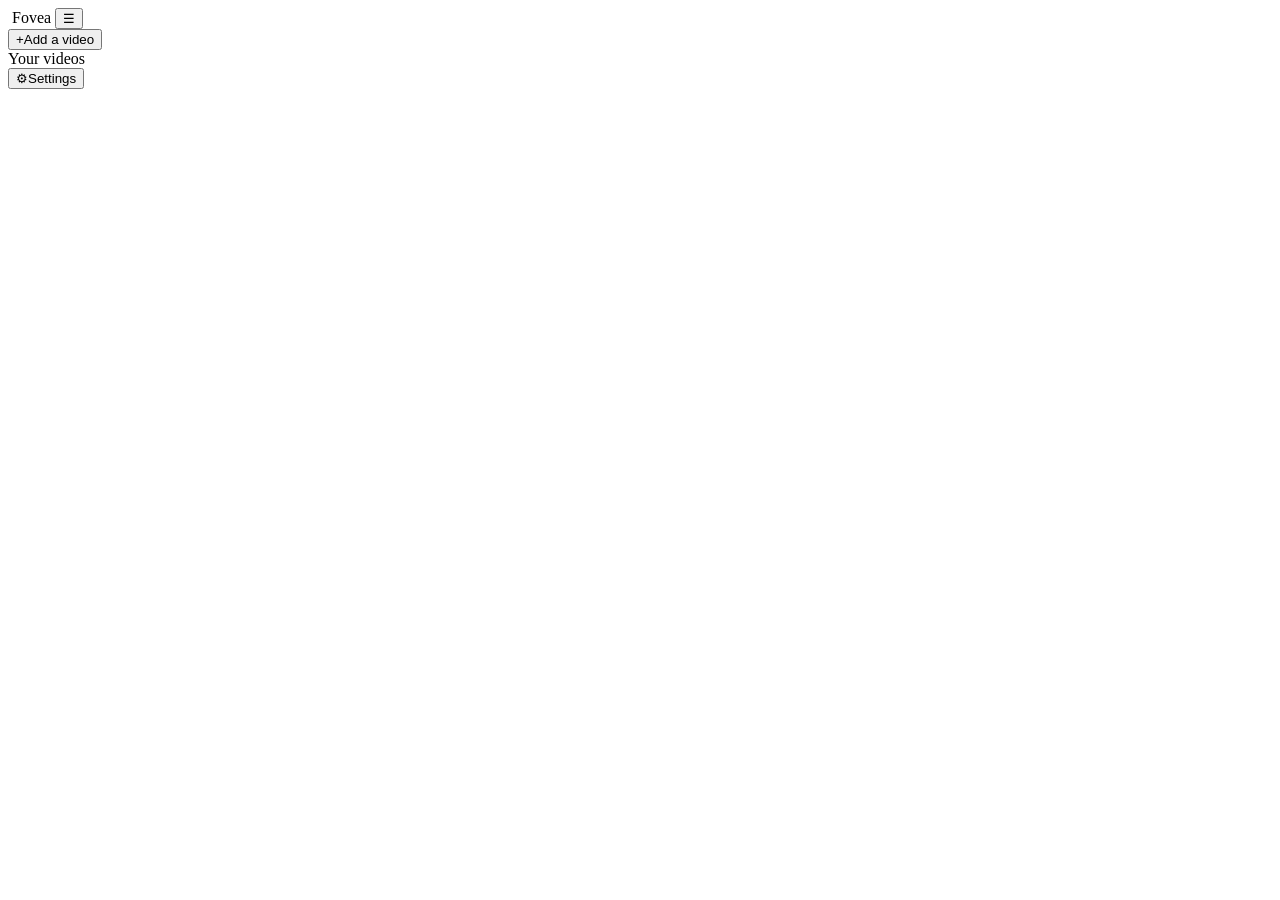
==== frontend/index.html @ f7cf613c "Web app: first-run flow, a real player, full-width layout, icon - a video's project exists and plays" ====
<!doctype html>
<html lang="en">
<head>
  <meta charset="utf-8">
  <title>Fovea</title>
  <meta name="viewport" content="width=device-width, initial-scale=1">
  <link rel="icon" type="image/png" href="/icon.png">
  <link rel="stylesheet" href="/style.css">
</head>
<body>
  <div id="app">
    <aside id="sidebar">
      <div class="side-head">
        <img class="logo" src="/icon.png" alt="">
        <span class="brand">Fovea</span>
        <button id="collapse" class="icon" title="Hide or show the list of videos">&#9776;</button>
      </div>
      <button id="new" class="btn primary wide" title="Add a video"><span class="glyph">+</span><span class="label">Add a video</span></button>
      <input id="file" type="file" accept="video/*" hidden>
      <div class="side-title label">Your videos</div>
      <div id="projects"></div>
      <button id="settingsBtn" class="btn ghost wide" title="Settings"><span class="glyph">&#9881;</span><span class="label">Settings</span></button>
    </aside>

    <main id="main">
      <header id="top"></header>
      <section id="stage">
        <div id="empty"></div>
        <div id="frame" hidden>
          <video id="video" playsinline preload="auto"></video>
          <div id="dimLeft" class="dim"></div>
          <div id="dimRight" class="dim"></div>
          <div id="crop" title="Drag to move the picture for this shot"></div>
          <div id="noplay" hidden>Your browser cannot play this file directly.<br>The picture appears here once Fovea has prepared the video.</div>
        </div>
      </section>
      <div id="notice" hidden></div>
      <section id="player" hidden>
        <button id="play" class="btn" title="Play or pause (space bar)">Play</button>
        <input id="seek" type="range" min="0" max="1000" value="0" step="1" title="Drag to move through the video">
        <span id="clock" class="mono">0:00.0</span>
        <button id="mute" class="btn ghost" title="Turn the sound on or off">Sound on</button>
      </section>
      <section id="controls" hidden>
        <span class="caption">Format</span>
        <div id="formats" class="chips"></div>
        <label class="check" title="A drag then moves the picture in every format, not only the one shown">
          <input id="allFormats" type="checkbox"> move all formats together
        </label>
        <label class="pick">Play
          <select id="mode">
            <option value="original">the whole video</option>
            <option value="selected">ticked shots only</option>
            <option value="edit">the edit</option>
          </select>
        </label>
      </section>
      <section id="timeline" hidden>
        <div id="shotRow" class="row"></div>
        <div id="soundRow" class="row thin"></div>
        <div id="playhead"></div>
      </section>
    </main>

    <aside id="panel" hidden>
      <nav id="tabs">
        <button data-tab="shots">Shots</button>
        <button data-tab="edit">Shorter version</button>
        <button data-tab="outputs">Finished videos</button>
      </nav>
      <div id="panelBody"></div>
    </aside>
  </div>

  <div id="progress" hidden></div>
  <div id="toast" hidden></div>
  <div id="drop" hidden><div>Drop the video to add it</div></div>

  <dialog id="settings">
    <form method="dialog">
      <h2>Settings</h2>
      <label>Gemini API key
        <input id="key" type="password" autocomplete="off" placeholder="paste a key to set or replace it">
      </label>
      <p id="keyNote" class="hint"></p>
      <label>How hard Gemini thinks when it watches a video
        <select id="thinking"></select>
      </label>
      <p class="hint">Lower is faster. "low" is a good start.</p>
      <div class="actions">
        <button class="btn ghost" value="cancel">Cancel</button>
        <button class="btn primary" value="save">Save</button>
      </div>
    </form>
  </dialog>

  <div id="asleep" hidden>
    <div class="card">
      <div class="moon">&#9790;</div>
      <h2>Fovea dozed off</h2>
      <p>It went to sleep to stay out of your way. Your videos are safe.</p>
      <p>Click the Fovea icon on your desktop to wake it up. This page picks up again by itself.</p>
    </div>
  </div>

  <script src="/app.js"></script>
</body>
</html>
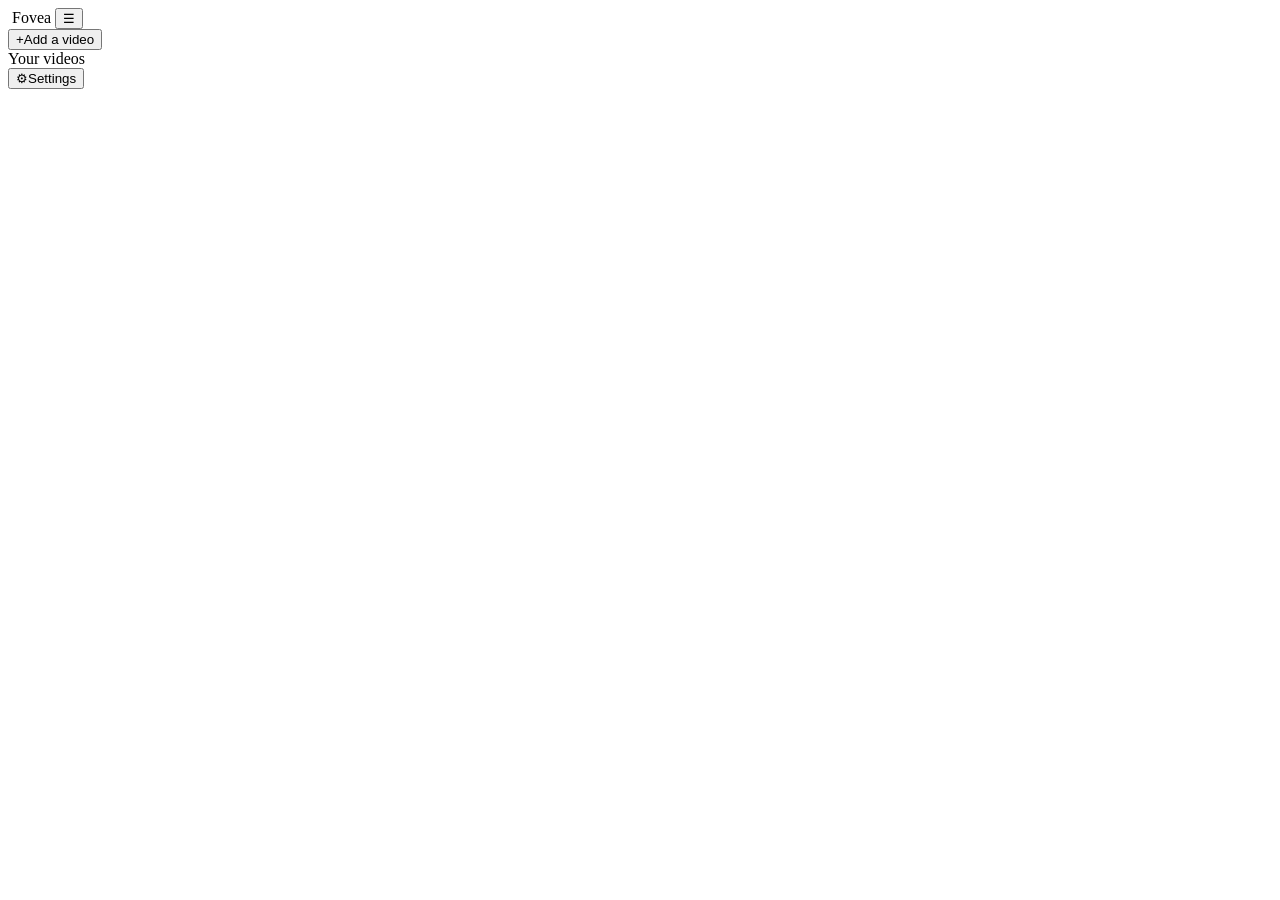
==== commit 66e4af9f: "Update button: Fovea fetches its latest version and starts again" ====
--- a/frontend/index.html
+++ b/frontend/index.html
@@ -87,7 +87,14 @@
         <select id="thinking"></select>
       </label>
       <p class="hint">Lower is faster. "low" is a good start.</p>
+      <label>Go to sleep after this many idle minutes
+        <input id="idle" type="number" min="1" max="240" step="1">
+      </label>
+      <p class="hint">Fovea stops running when you close this page or leave it untouched this long. It never stops in the middle of a job.</p>
       <div class="actions">
+        <span id="version" class="tag"></span>
+        <button class="btn ghost" value="update" title="Get the latest version of Fovea. Your videos and key are kept.">Update Fovea</button>
+        <span style="flex:1"></span>
         <button class="btn ghost" value="cancel">Cancel</button>
         <button class="btn primary" value="save">Save</button>
       </div>
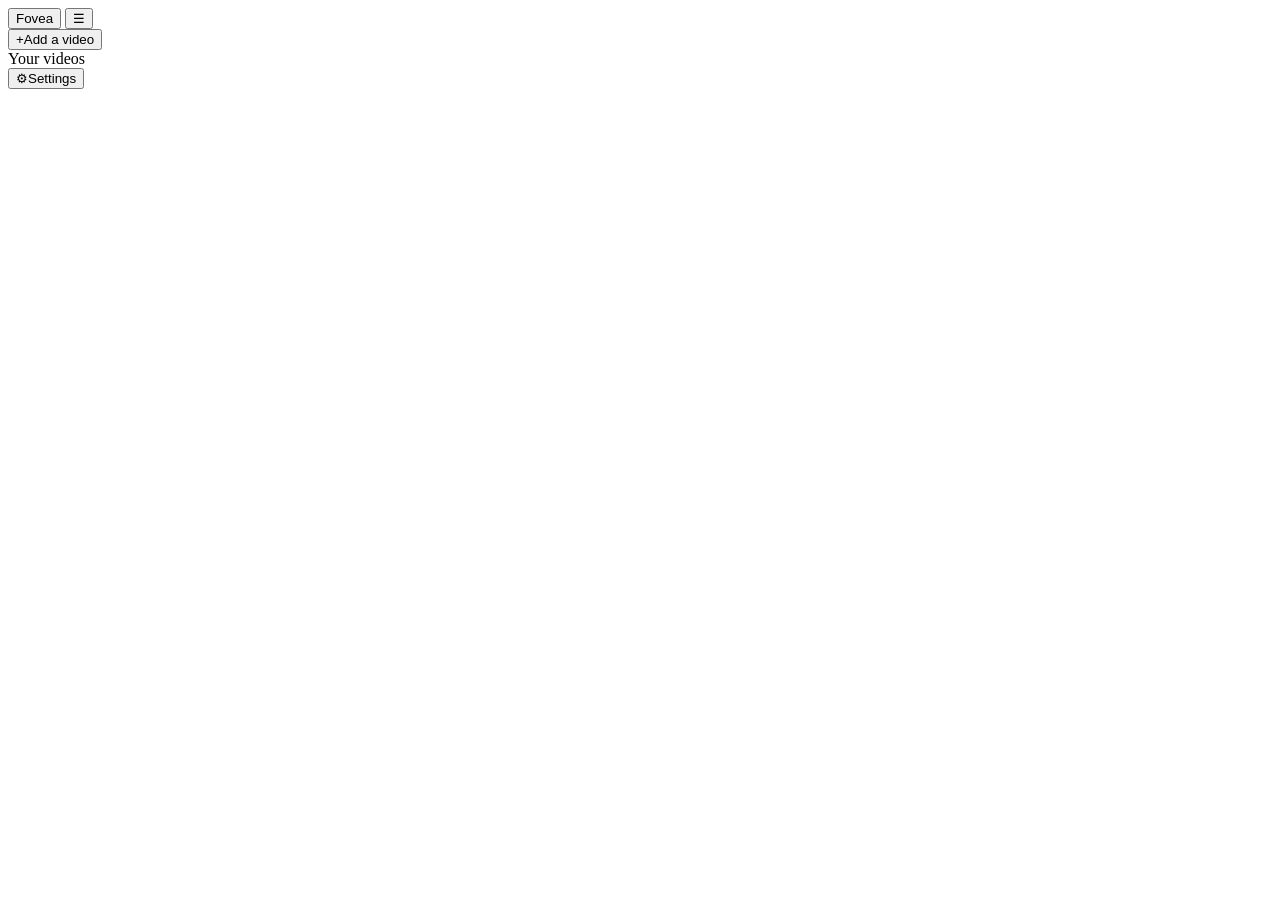
==== commit e96bdbbe: "Web app: three steps per video, a home screen, shortcuts, key removal Video (read on this computer, " ====
--- a/frontend/index.html
+++ b/frontend/index.html
@@ -11,9 +11,8 @@
   <div id="app">
     <aside id="sidebar">
       <div class="side-head">
-        <img class="logo" src="/icon.png" alt="">
-        <span class="brand">Fovea</span>
-        <button id="collapse" class="icon" title="Hide or show the list of videos">&#9776;</button>
+        <button id="home" title="Back to the start screen"><img class="logo" src="/icon.png" alt=""><span class="brand">Fovea</span></button>
+        <button id="collapse" class="icon" title="Hide or show the list of videos (Ctrl+B)">&#9776;</button>
       </div>
       <button id="new" class="btn primary wide" title="Add a video"><span class="glyph">+</span><span class="label">Add a video</span></button>
       <input id="file" type="file" accept="video/*" hidden>
@@ -24,6 +23,7 @@
 
     <main id="main">
       <header id="top"></header>
+      <nav id="steps" class="seg" hidden></nav>
       <section id="stage">
         <div id="empty"></div>
         <div id="frame" hidden>
@@ -31,7 +31,7 @@
           <div id="dimLeft" class="dim"></div>
           <div id="dimRight" class="dim"></div>
           <div id="crop" title="Drag to move the picture for this shot"></div>
-          <div id="noplay" hidden>Your browser cannot play this file directly.<br>The picture appears here once Fovea has prepared the video.</div>
+          <div id="noplay" hidden>Your browser cannot play this file directly.<br>The picture appears here once the video is ready.</div>
         </div>
       </section>
       <div id="notice" hidden></div>
@@ -41,33 +41,16 @@
         <span id="clock" class="mono">0:00.0</span>
         <button id="mute" class="btn ghost" title="Turn the sound on or off">Sound on</button>
       </section>
-      <section id="controls" hidden>
-        <span class="caption">Format</span>
-        <div id="formats" class="chips"></div>
-        <label class="check" title="A drag then moves the picture in every format, not only the one shown">
-          <input id="allFormats" type="checkbox"> move all formats together
-        </label>
-        <label class="pick">Play
-          <select id="mode">
-            <option value="original">the whole video</option>
-            <option value="selected">ticked shots only</option>
-            <option value="edit">the edit</option>
-          </select>
-        </label>
-      </section>
       <section id="timeline" hidden>
         <div id="shotRow" class="row"></div>
-        <div id="soundRow" class="row thin"></div>
+        <div id="soundRow" class="row"></div>
         <div id="playhead"></div>
       </section>
+      <section id="controls" hidden></section>
     </main>
 
     <aside id="panel" hidden>
-      <nav id="tabs">
-        <button data-tab="shots">Shots</button>
-        <button data-tab="edit">Shorter version</button>
-        <button data-tab="outputs">Finished videos</button>
-      </nav>
+      <nav id="tabs"></nav>
       <div id="panelBody"></div>
     </aside>
   </div>
@@ -79,23 +62,39 @@
   <dialog id="settings">
     <form method="dialog">
       <h2>Settings</h2>
-      <label>Gemini API key
-        <input id="key" type="password" autocomplete="off" placeholder="paste a key to set or replace it">
-      </label>
-      <p id="keyNote" class="hint"></p>
-      <label>How hard Gemini thinks when it watches a video
-        <select id="thinking"></select>
-      </label>
-      <p class="hint">Lower is faster. "low" is a good start.</p>
-      <label>Go to sleep after this many idle minutes
-        <input id="idle" type="number" min="1" max="240" step="1">
-      </label>
-      <p class="hint">Fovea stops running when you close this page or leave it untouched this long. It never stops in the middle of a job.</p>
+      <nav id="settingsNav" class="seg">
+        <button type="button" data-pane="general" class="on">General</button>
+        <button type="button" data-pane="shortcuts">Shortcuts</button>
+      </nav>
+      <div id="paneGeneral">
+        <label>Gemini API key
+          <input id="key" type="password" autocomplete="off" placeholder="paste a key to set or replace it">
+        </label>
+        <p class="hint"><span id="keyNote"></span> <button type="button" id="removeKey" class="btn small">Remove the key</button></p>
+        <label>How hard Gemini thinks when it watches a video
+          <select id="thinking"></select>
+        </label>
+        <p class="hint">Lower is faster. "low" is a good start.</p>
+        <label>Go to sleep after this many idle minutes
+          <input id="idle" type="number" min="1" max="240" step="1">
+        </label>
+        <p class="hint">Fovea stops running when you close this page or leave it untouched this long. It never stops in the middle of a job.</p>
+      </div>
+      <div id="paneShortcuts" hidden>
+        <div class="keys">
+          <kbd>Space</kbd><span>Play or pause</span>
+          <kbd>&larr;</kbd><span>Previous shot</span>
+          <kbd>&rarr;</kbd><span>Next shot</span>
+          <kbd>Ctrl + B</kbd><span>Show or hide the list of videos (left)</span>
+          <kbd>Ctrl + Shift + B</kbd><span>Show or hide the details (right)</span>
+        </div>
+        <p class="hint">On a Mac, &#8984; works in place of Ctrl.</p>
+      </div>
       <div class="actions">
         <span id="version" class="tag"></span>
-        <button class="btn ghost" value="update" title="Get the latest version of Fovea. Your videos and key are kept.">Update Fovea</button>
-        <span style="flex:1"></span>
-        <button class="btn ghost" value="cancel">Cancel</button>
+        <button type="button" id="updateBtn" class="btn ghost" title="Get the latest version of Fovea. Your videos and key are kept.">Update Fovea</button>
+        <span class="grow"></span>
+        <button type="button" id="cancelSettings" class="btn ghost">Cancel</button>
         <button class="btn primary" value="save">Save</button>
       </div>
     </form>
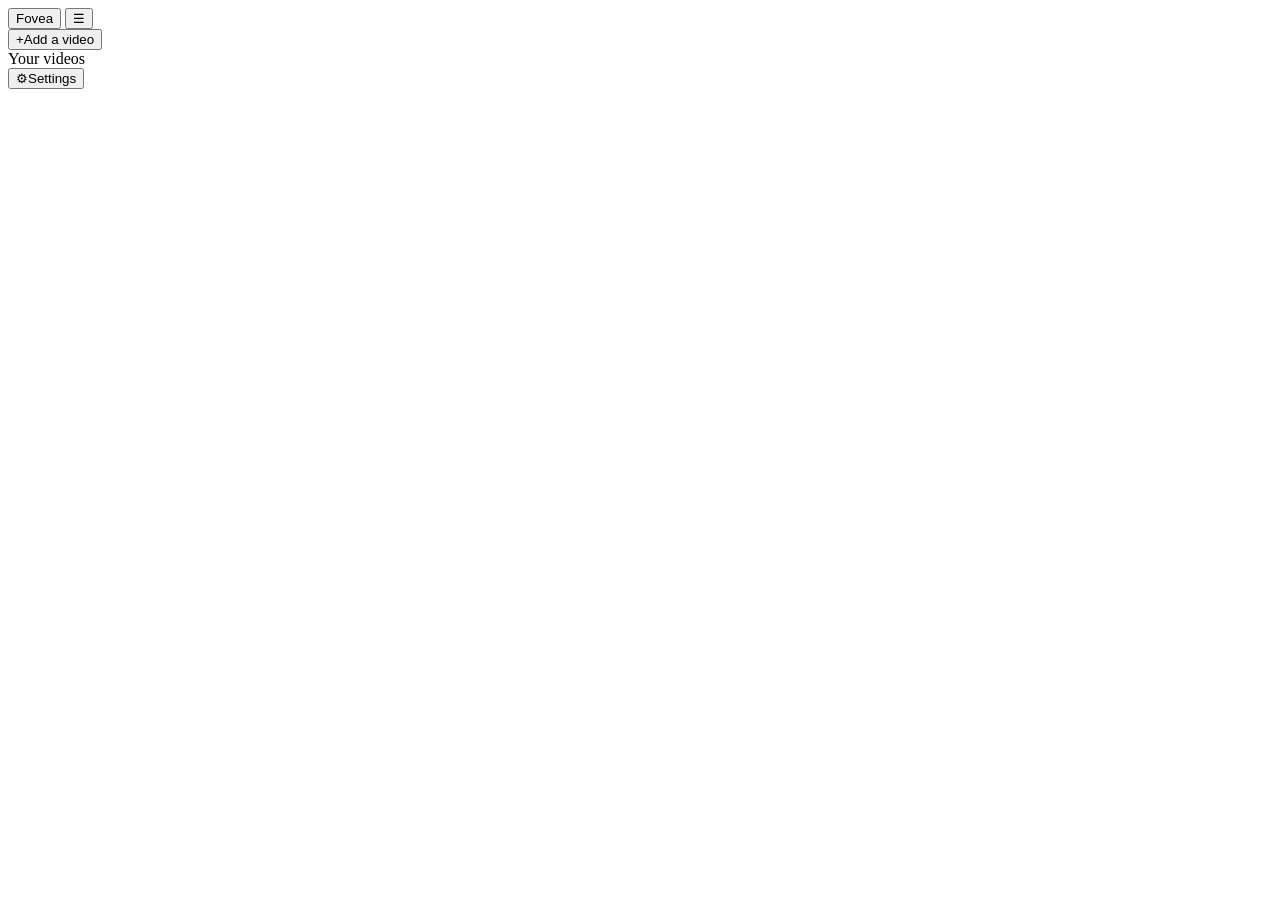
==== commit 7d596e63: "Web app: crop the input, named formats, split a shot per format, clearer shots panel Step 1 can crop" ====
--- a/frontend/index.html
+++ b/frontend/index.html
@@ -26,11 +26,15 @@
       <nav id="steps" class="seg" hidden></nav>
       <section id="stage">
         <div id="empty"></div>
+        <div id="finished" hidden></div>
         <div id="frame" hidden>
           <video id="video" playsinline preload="auto"></video>
           <div id="dimLeft" class="dim"></div>
           <div id="dimRight" class="dim"></div>
           <div id="crop" title="Drag to move the picture for this shot"></div>
+          <div id="cut" hidden><div id="cutBox">
+            <i data-edge="t"></i><i data-edge="b"></i><i data-edge="l"></i><i data-edge="r"></i>
+          </div></div>
           <div id="noplay" hidden>Your browser cannot play this file directly.<br>The picture appears here once the video is ready.</div>
         </div>
       </section>
@@ -85,6 +89,7 @@
           <kbd>Space</kbd><span>Play or pause</span>
           <kbd>&larr;</kbd><span>Previous shot</span>
           <kbd>&rarr;</kbd><span>Next shot</span>
+          <kbd>S</kbd><span>Framing: cut the shot in two here, for the format shown</span>
           <kbd>Ctrl + B</kbd><span>Show or hide the list of videos (left)</span>
           <kbd>Ctrl + Shift + B</kbd><span>Show or hide the details (right)</span>
         </div>
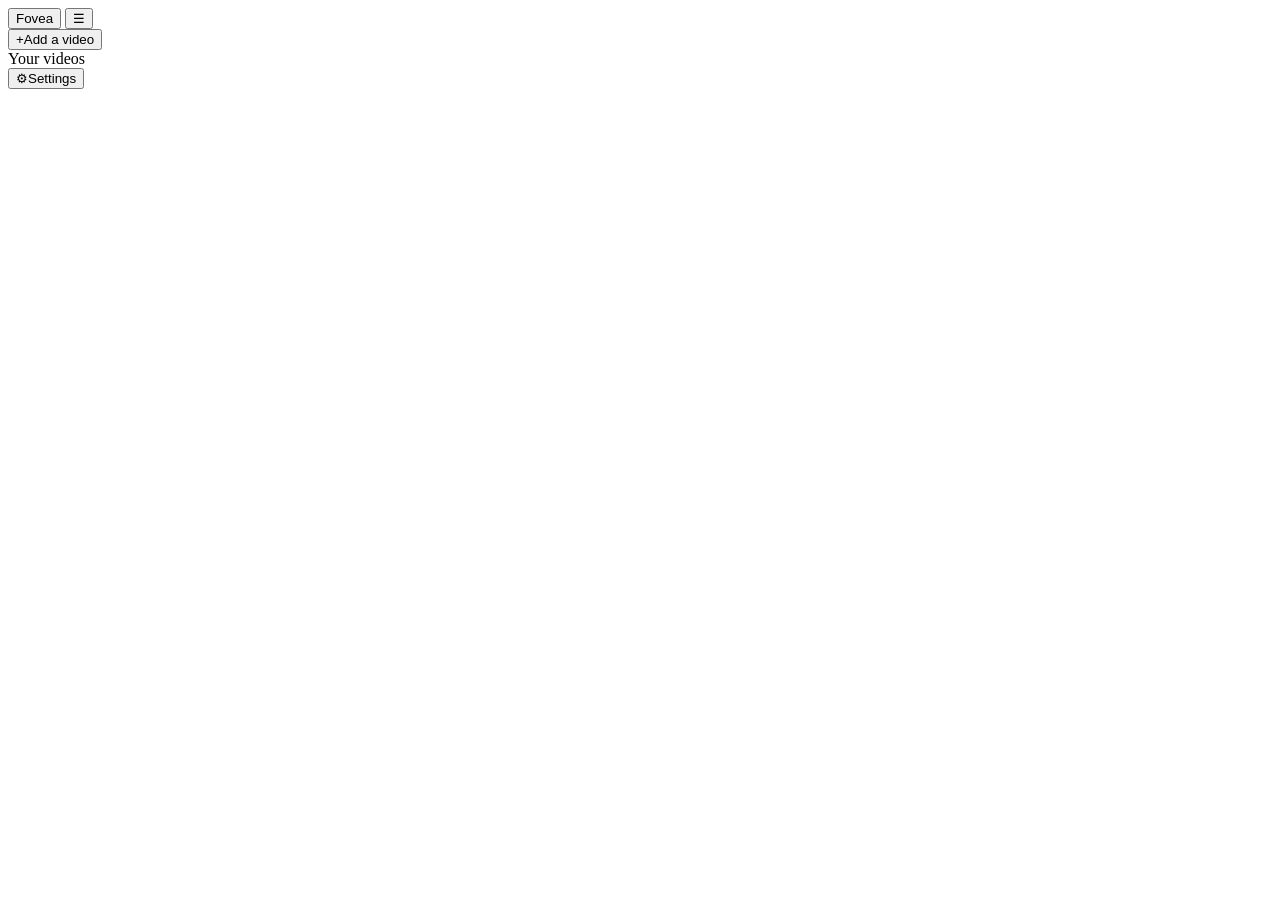
==== commit aeb2c0be: "Ctrl+drag moves the crop window in every format; the checkbox is gone" ====
--- a/frontend/index.html
+++ b/frontend/index.html
@@ -31,7 +31,7 @@
           <video id="video" playsinline preload="auto"></video>
           <div id="dimLeft" class="dim"></div>
           <div id="dimRight" class="dim"></div>
-          <div id="crop" title="Drag to move the picture for this shot"></div>
+          <div id="crop" title="Drag to move the picture for this shot, in this format. Hold Ctrl (or ⌘ on a Mac) while dragging to move it in every format."></div>
           <div id="cut" hidden><div id="cutBox">
             <i data-edge="t"></i><i data-edge="b"></i><i data-edge="l"></i><i data-edge="r"></i>
           </div></div>
@@ -89,6 +89,7 @@
           <kbd>Space</kbd><span>Play or pause</span>
           <kbd>&larr;</kbd><span>Previous shot</span>
           <kbd>&rarr;</kbd><span>Next shot</span>
+          <kbd>Ctrl + drag</kbd><span>Framing: move the picture in every format, not only the one shown</span>
           <kbd>S</kbd><span>Framing: cut the shot in two here, for the format shown</span>
           <kbd>Ctrl + B</kbd><span>Show or hide the list of videos (left)</span>
           <kbd>Ctrl + Shift + B</kbd><span>Show or hide the details (right)</span>
